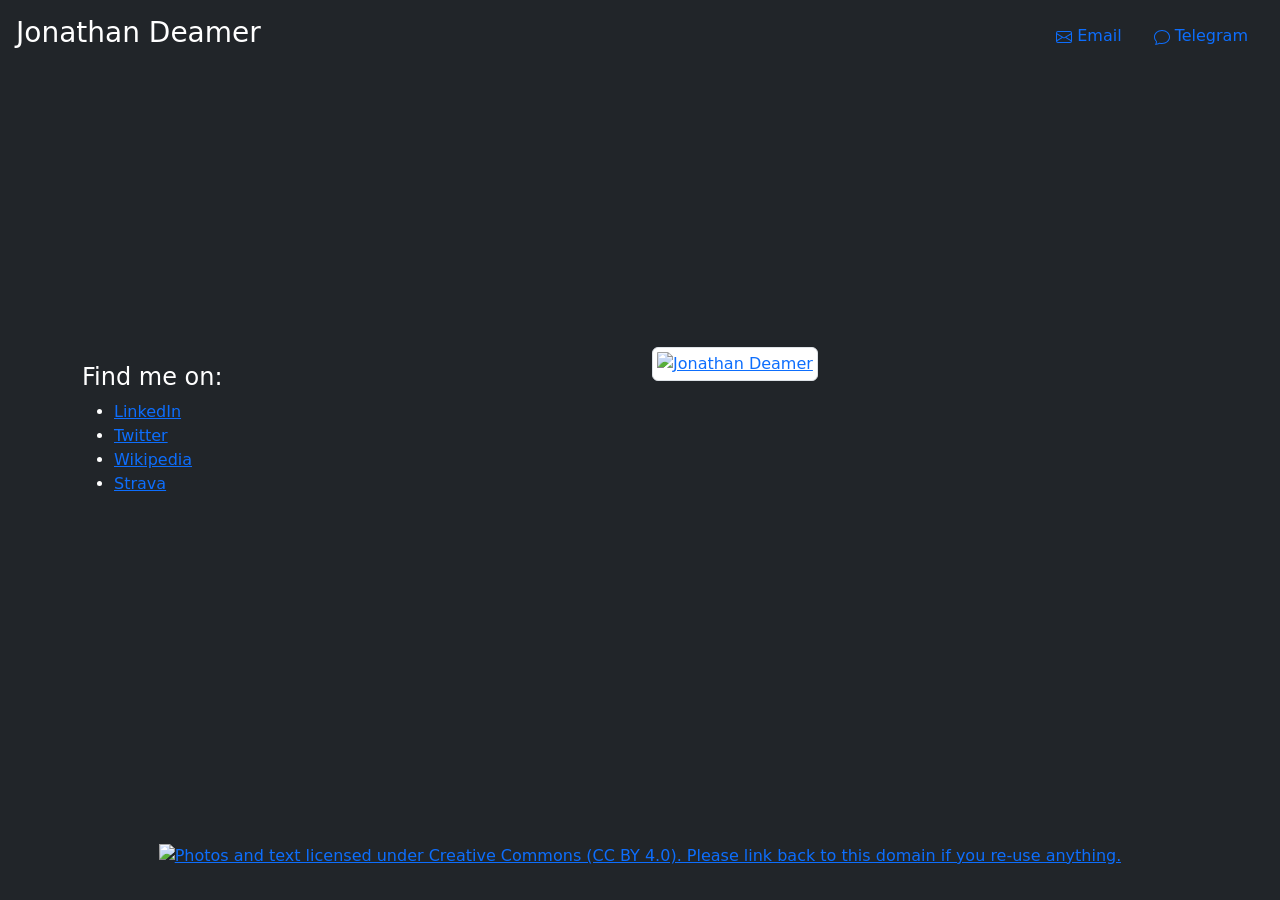
==== index.html @ d17ff704 "Initial commit from Nearly Free Speech" ====
<!doctype html>
<html lang="en" class="h-100">
  <head>
  <!-- Google Tag Manager -->
<script>(function(w,d,s,l,i){w[l]=w[l]||[];w[l].push({'gtm.start':
new Date().getTime(),event:'gtm.js'});var f=d.getElementsByTagName(s)[0],
j=d.createElement(s),dl=l!='dataLayer'?'&l='+l:'';j.async=true;j.src=
'https://www.googletagmanager.com/gtm.js?id='+i+dl;f.parentNode.insertBefore(j,f);
})(window,document,'script','dataLayer','GTM-T4HNTWD');</script>
<!-- End Google Tag Manager -->

<!-- Favicon via @JohnSorrentino's Favicon.io. Thanks! -->
<link rel="apple-touch-icon" sizes="180x180" href="http://jonathandeamer.com/apple-touch-icon.png">
<link rel="icon" type="image/png" sizes="32x32" href="http://jonathandeamer.com/favicon-32x32.png">
<link rel="icon" type="image/png" sizes="16x16" href="http://jonathandeamer.com/favicon-16x16.png">
<link rel="manifest" href="/site.webmanifest">

    <meta charset="utf-8">
    <meta name="viewport" content="width=device-width, initial-scale=1">
    <meta name="description" content="Just a list of places you can find me online and ways to get in touch.">
    <meta name="author" content="Jonathan Deamer">
    <title>Jonathan Deamer</title>

    <link rel="canonical" href="http://jonathandeamer.com">

    

    <!-- Bootstrap core CSS -->
<link href="https://cdn.jsdelivr.net/npm/bootstrap@5.0.0-beta1/dist/css/bootstrap.min.css" rel="stylesheet" integrity="sha384-giJF6kkoqNQ00vy+HMDP7azOuL0xtbfIcaT9wjKHr8RbDVddVHyTfAAsrekwKmP1" crossorigin="anonymous">

    <style>
      .bd-placeholder-img {
        font-size: 1.125rem;
        text-anchor: middle;
        -webkit-user-select: none;
        -moz-user-select: none;
        user-select: none;
      }

      @media (min-width: 768px) {
        .bd-placeholder-img-lg {
          font-size: 3.5rem;
        }
      }
    </style>

    
    <!-- Custom styles for this template -->
    <link href="http://jonathandeamer.com/cover.css" rel="stylesheet">
     <link href="http://jonathandeamer.com/grid.css" rel="stylesheet">
  </head>
  <body class="d-flex h-100 text-white bg-dark">
    <!-- Google Tag Manager (noscript) -->
<noscript><iframe src="https://www.googletagmanager.com/ns.html?id=GTM-T4HNTWD"
height="0" width="0" style="display:none;visibility:hidden"></iframe></noscript>
<!-- End Google Tag Manager (noscript) -->
<div class="cover-container d-flex w-100 h-100 p-3 mx-auto flex-column">
  <header class="mb-auto">
    <div>
      <h3 class="float-md-start mb-0">Jonathan Deamer</h3>
      <nav class="nav nav-masthead justify-content-left float-md-end">






        <a class="nav-link" aria-current="page" href="javascript:location='mailto:\u006a\u006f\u006e\u0061\u0074\u0068\u0061\u006e\u0064\u0065\u0061\u006d\u0065\u0072\u0040\u0067\u006d\u0061\u0069\u006c\u002e\u0063\u006f\u006d';void 0"><svg  xmlns="http://www.w3.org/2000/svg" width="16" height="16" fill="currentColor" class="bi bi-envelope align-text-bottom" viewBox="0 0 16 16">
  <path d="M0 4a2 2 0 0 1 2-2h12a2 2 0 0 1 2 2v8a2 2 0 0 1-2 2H2a2 2 0 0 1-2-2V4zm2-1a1 1 0 0 0-1 1v.217l7 4.2 7-4.2V4a1 1 0 0 0-1-1H2zm13 2.383l-4.758 2.855L15 11.114v-5.73zm-.034 6.878L9.271 8.82 8 9.583 6.728 8.82l-5.694 3.44A1 1 0 0 0 2 13h12a1 1 0 0 0 .966-.739zM1 11.114l4.758-2.876L1 5.383v5.73z"/>
</svg> Email</a>
        <a class="nav-link" href="https://t.me/JonathanDeamer"><svg xmlns="http://www.w3.org/2000/svg" width="16" height="16" fill="currentColor" class="bi bi-chat align-text-bottom" viewBox="0 0 16 16">
  <path d="M2.678 11.894a1 1 0 0 1 .287.801 10.97 10.97 0 0 1-.398 2c1.395-.323 2.247-.697 2.634-.893a1 1 0 0 1 .71-.074A8.06 8.06 0 0 0 8 14c3.996 0 7-2.807 7-6 0-3.192-3.004-6-7-6S1 4.808 1 8c0 1.468.617 2.83 1.678 3.894zm-.493 3.905a21.682 21.682 0 0 1-.713.129c-.2.032-.352-.176-.273-.362a9.68 9.68 0 0 0 .244-.637l.003-.01c.248-.72.45-1.548.524-2.319C.743 11.37 0 9.76 0 8c0-3.866 3.582-7 8-7s8 3.134 8 7-3.582 7-8 7a9.06 9.06 0 0 1-2.347-.306c-.52.263-1.639.742-3.468 1.105z"/>
</svg> Telegram</a> 
<!--        <a class="nav-link" href="#">Contact</a> -->
      </nav>
    </div>
  </header>

  <main >
<div class="container">
  <div class="row">
    <div class="col-sm">

    <p class="text-white-50">
    <h4>Find me on: </h4>
    <UL>
<LI>
<a href="https://www.linkedin.com/in/jonathandeamer/" class="bodylink">LinkedIn</a>    </LI><LI>
<a href="https://twitter.com/JonathanDeamer" class="bodylink">Twitter</A></LI><LI>
<a href="https://en.wikipedia.org/wiki/User:Jonathan_Deamer" class="bodylink">Wikipedia</a>    </LI>
<LI><a href="https://www.strava.com/athletes/18361576" class="bodylink">Strava</a></LI>
</UL>
<P></p><BR>
    </p>
     </div>
    <div class="col-sm">
    <p>
<a href="https://www.flickr.com/photos/jonathandeamer/50782596227/"><IMG src="http://jonathandeamer.com/jonathan-deamer.png" alt="Jonathan Deamer" class="img-thumbnail align-middle" >
</a>
    <!--  <a href="#" class="btn btn-lg btn-secondary fw-bold border-white bg-white">Learn more</a> -->
    </p>
    </div>
    </div>
  </main>

  <footer class="mt-auto text-center text-white-50">
    <p><a rel="license" href="http://creativecommons.org/licenses/by/4.0/"><img alt="Photos and text licensed under Creative Commons (CC BY 4.0). Please link back to this domain if you re-use anything." title="Photos and text licensed under Creative Commons (CC BY 4.0). Please link back to this domain if you re-use anything." style="border-width:0" src="https://i.creativecommons.org/l/by/4.0/80x15.png" /></a></p>
  </footer>
</div>


    
  </body>
</html>
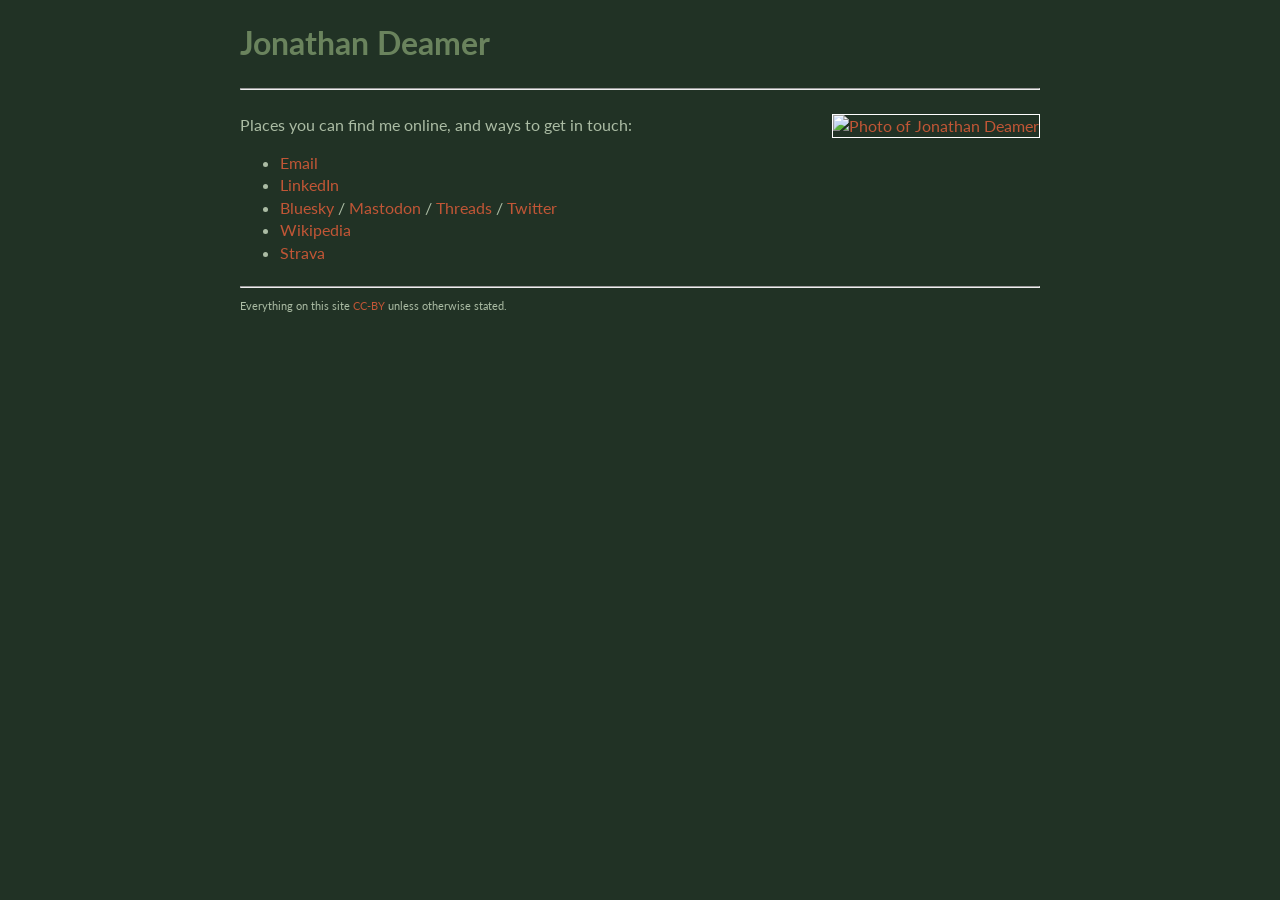
==== commit d50d830f: "Replace Bootstrap pages with minimal static layout Rework site HTML to a simpler, self-contained lay" ====
--- a/index.html
+++ b/index.html
@@ -1,114 +1,115 @@
-<!doctype html>
-<html lang="en" class="h-100">
-  <head>
-  <!-- Google Tag Manager -->
-<script>(function(w,d,s,l,i){w[l]=w[l]||[];w[l].push({'gtm.start':
-new Date().getTime(),event:'gtm.js'});var f=d.getElementsByTagName(s)[0],
-j=d.createElement(s),dl=l!='dataLayer'?'&l='+l:'';j.async=true;j.src=
-'https://www.googletagmanager.com/gtm.js?id='+i+dl;f.parentNode.insertBefore(j,f);
-})(window,document,'script','dataLayer','GTM-T4HNTWD');</script>
-<!-- End Google Tag Manager -->
+<!DOCTYPE html>
+<html lang="en">
 
-<!-- Favicon via @JohnSorrentino's Favicon.io. Thanks! -->
-<link rel="apple-touch-icon" sizes="180x180" href="http://jonathandeamer.com/apple-touch-icon.png">
-<link rel="icon" type="image/png" sizes="32x32" href="http://jonathandeamer.com/favicon-32x32.png">
-<link rel="icon" type="image/png" sizes="16x16" href="http://jonathandeamer.com/favicon-16x16.png">
-<link rel="manifest" href="/site.webmanifest">
+	<head><meta charset="UTF-8" ><link rel="preconnect" href="https://fonts.googleapis.com"><link rel="preconnect" href="https://fonts.gstatic.com" crossorigin><link href="https://fonts.googleapis.com/css2?family=Lato:wght@400;700" rel="stylesheet"><style>
+.container {
+     display: flex;
+     flex-flow: row wrap;
+     column-gap:3em;
+}
+@media only screen and (max-width: 1000px) {
+aside {
+     display: flex;
+     flex-flow: row wrap;
+	flex-grow:1;
+     justify-content:center;
 
-    <meta charset="utf-8">
-    <meta name="viewport" content="width=device-width, initial-scale=1">
-    <meta name="description" content="Just a list of places you can find me online and ways to get in touch.">
-    <meta name="author" content="Jonathan Deamer">
-    <title>Jonathan Deamer</title>
+}
 
-    <link rel="canonical" href="http://jonathandeamer.com">
+body {
 
-    
+          padding: 2% 3% 2.5% 2.5%;}
 
-    <!-- Bootstrap core CSS -->
-<link href="https://cdn.jsdelivr.net/npm/bootstrap@5.0.0-beta1/dist/css/bootstrap.min.css" rel="stylesheet" integrity="sha384-giJF6kkoqNQ00vy+HMDP7azOuL0xtbfIcaT9wjKHr8RbDVddVHyTfAAsrekwKmP1" crossorigin="anonymous">
-
-    <style>
-      .bd-placeholder-img {
-        font-size: 1.125rem;
-        text-anchor: middle;
-        -webkit-user-select: none;
-        -moz-user-select: none;
-        user-select: none;
-      }
-
-      @media (min-width: 768px) {
-        .bd-placeholder-img-lg {
-          font-size: 3.5rem;
-        }
-      }
-    </style>
-
-    
-    <!-- Custom styles for this template -->
-    <link href="http://jonathandeamer.com/cover.css" rel="stylesheet">
-     <link href="http://jonathandeamer.com/grid.css" rel="stylesheet">
-  </head>
-  <body class="d-flex h-100 text-white bg-dark">
-    <!-- Google Tag Manager (noscript) -->
-<noscript><iframe src="https://www.googletagmanager.com/ns.html?id=GTM-T4HNTWD"
-height="0" width="0" style="display:none;visibility:hidden"></iframe></noscript>
-<!-- End Google Tag Manager (noscript) -->
-<div class="cover-container d-flex w-100 h-100 p-3 mx-auto flex-column">
-  <header class="mb-auto">
-    <div>
-      <h3 class="float-md-start mb-0">Jonathan Deamer</h3>
-      <nav class="nav nav-masthead justify-content-left float-md-end">
+}
+ body {
+     font: 1em "Lato", "Segoe UI", Roboto, Helvetica, Arial, sans-serif, "Apple Color Emoji", "Segoe UI Emoji", "Segoe UI Symbol";
+     line-height: 1.4;
+     color: var(--text);
+     background: var(--bg);
+     max-width: 50em;
+     text-align: justify;
+     margin: auto auto auto;
+     --text: #abbca4;
+     --bg: #213225;
+     --link: #c15636;
+     --heading: #6a835d;
+}
 
 
+ header {
 
+     flex-basis:100%;
+     min-width:18em;
 
+}
+ main {
+     flex-basis:50%;
+     flex-grow: 1;
+}
+ 
+ footer {
+     width:100%;
+     font: 0.7em "Lato", "Segoe UI", Roboto, Helvetica, Arial, sans-serif, "Apple Color Emoji", "Segoe UI Emoji", "Segoe UI Symbol";
+}
+ 
+  img {
 
+     border: 0.06em solid white;
+     max-height: 17em;
+}
+ a {
+     text-decoration: none;
+     color: var(--link);
+}
+ a:hover {
+     text-decoration: underline;
 
-        <a class="nav-link" aria-current="page" href="javascript:location='mailto:\u006a\u006f\u006e\u0061\u0074\u0068\u0061\u006e\u0064\u0065\u0061\u006d\u0065\u0072\u0040\u0067\u006d\u0061\u0069\u006c\u002e\u0063\u006f\u006d';void 0"><svg  xmlns="http://www.w3.org/2000/svg" width="16" height="16" fill="currentColor" class="bi bi-envelope align-text-bottom" viewBox="0 0 16 16">
-  <path d="M0 4a2 2 0 0 1 2-2h12a2 2 0 0 1 2 2v8a2 2 0 0 1-2 2H2a2 2 0 0 1-2-2V4zm2-1a1 1 0 0 0-1 1v.217l7 4.2 7-4.2V4a1 1 0 0 0-1-1H2zm13 2.383l-4.758 2.855L15 11.114v-5.73zm-.034 6.878L9.271 8.82 8 9.583 6.728 8.82l-5.694 3.44A1 1 0 0 0 2 13h12a1 1 0 0 0 .966-.739zM1 11.114l4.758-2.876L1 5.383v5.73z"/>
-</svg> Email</a>
-        <a class="nav-link" href="https://t.me/JonathanDeamer"><svg xmlns="http://www.w3.org/2000/svg" width="16" height="16" fill="currentColor" class="bi bi-chat align-text-bottom" viewBox="0 0 16 16">
-  <path d="M2.678 11.894a1 1 0 0 1 .287.801 10.97 10.97 0 0 1-.398 2c1.395-.323 2.247-.697 2.634-.893a1 1 0 0 1 .71-.074A8.06 8.06 0 0 0 8 14c3.996 0 7-2.807 7-6 0-3.192-3.004-6-7-6S1 4.808 1 8c0 1.468.617 2.83 1.678 3.894zm-.493 3.905a21.682 21.682 0 0 1-.713.129c-.2.032-.352-.176-.273-.362a9.68 9.68 0 0 0 .244-.637l.003-.01c.248-.72.45-1.548.524-2.319C.743 11.37 0 9.76 0 8c0-3.866 3.582-7 8-7s8 3.134 8 7-3.582 7-8 7a9.06 9.06 0 0 1-2.347-.306c-.52.263-1.639.742-3.468 1.105z"/>
-</svg> Telegram</a> 
-<!--        <a class="nav-link" href="#">Contact</a> -->
-      </nav>
-    </div>
-  </header>
-
-  <main >
-<div class="container">
-  <div class="row">
-    <div class="col-sm">
-
-    <p class="text-white-50">
-    <h4>Find me on: </h4>
-    <UL>
-<LI>
-<a href="https://www.linkedin.com/in/jonathandeamer/" class="bodylink">LinkedIn</a>    </LI><LI>
-<a href="https://twitter.com/JonathanDeamer" class="bodylink">Twitter</A></LI><LI>
-<a href="https://en.wikipedia.org/wiki/User:Jonathan_Deamer" class="bodylink">Wikipedia</a>    </LI>
-<LI><a href="https://www.strava.com/athletes/18361576" class="bodylink">Strava</a></LI>
+}
+ h1,h2,h3{
+     color: var(--heading);
+}</style>
+		<meta content="width=device-width,initial-scale=1" name="viewport" >
+		<title>Jonathan Deamer</title>
+		<link rel="icon" type="image/png" href="favicon.png">
+		<meta content="Just a list of places you can find me online, and ways to get in touch." name="description" >
+		<link rel="canonical" href="https://jonathandeamer.com/" >
+		<link href="https://tilde.zone/@JonathanDeamer" rel="me">
+	</head>
+	<body>
+		<div class="container">
+			<header>
+				<h1>Jonathan Deamer</h1>
+				<HR>
+			</header>
+			<main>
+				<P>
+					Places you can find me online, and ways to get in touch:
+					<ul>
+						<LI>
+							<a href="javascript:location='mailto:\u006a\u006f\u006e\u0061\u0074\u0068\u0061\u006e\u0064\u0065\u0061\u006d\u0065\u0072\u0040\u0067\u006d\u0061\u0069\u006c\u002e\u0063\u006f\u006d';void 0">Email</a>
+						</LI>
+						<li>
+							<a href="https://www.linkedin.com/in/jonathandeamer/">LinkedIn</a>
+						</li>
+						<li>
+						<a href="https://bsky.app/profile/jonathandeamer.bsky.social">Bluesky</a> / <a href="https://tilde.zone/@JonathanDeamer">Mastodon</a> / <a href="https://www.threads.net/@jonathandeamer">Threads</a> / <a href="https://twitter.com/JonathanDeamer">Twitter</a>
+						</li>
+						<li>
+							<a href="https://en.wikipedia.org/wiki/User:Jonathan_Deamer">Wikipedia</a>
+						</li>
+						<li><a href="https://www.strava.com/athletes/18361576">Strava</a></li>
 </UL>
-<P></p><BR>
-    </p>
-     </div>
-    <div class="col-sm">
-    <p>
-<a href="https://www.flickr.com/photos/jonathandeamer/50782596227/"><IMG src="http://jonathandeamer.com/jonathan-deamer.png" alt="Jonathan Deamer" class="img-thumbnail align-middle" >
-</a>
-    <!--  <a href="#" class="btn btn-lg btn-secondary fw-bold border-white bg-white">Learn more</a> -->
-    </p>
-    </div>
-    </div>
-  </main>
-
-  <footer class="mt-auto text-center text-white-50">
-    <p><a rel="license" href="http://creativecommons.org/licenses/by/4.0/"><img alt="Photos and text licensed under Creative Commons (CC BY 4.0). Please link back to this domain if you re-use anything." title="Photos and text licensed under Creative Commons (CC BY 4.0). Please link back to this domain if you re-use anything." style="border-width:0" src="https://i.creativecommons.org/l/by/4.0/80x15.png" /></a></p>
-  </footer>
-</div>
-
-
-    
-  </body>
-</html>
+</P>
+			</main>
+			<aside>
+<P>
+					<a href="https://www.flickr.com/photos/jonathandeamer/50782596227/"><IMG src="jonathan-deamer.png" alt="Photo of Jonathan Deamer" width=272 height=272></a>
+</P>
+			</aside>
+			<footer>
+							<HR>
+<P>				Everything on this site <a href="https://creativecommons.org/licenses/by/4.0/" rel="license">CC-BY</a> unless otherwise stated.<BR>
+	</P>		</footer>
+		</div>
+	</body>
+</html>
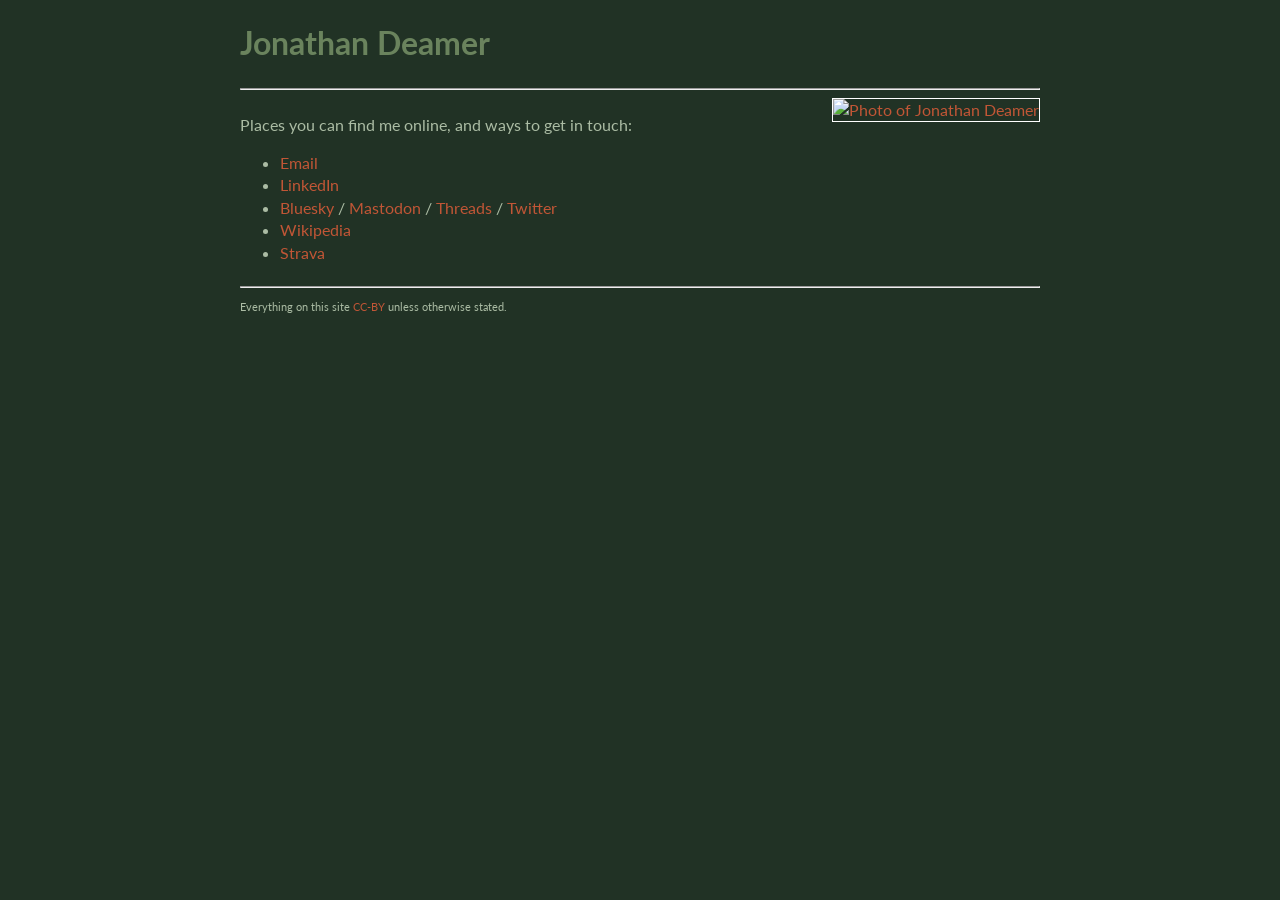
==== commit 564ca295: "Tidy markup and extract shared stylesheet" ====
--- a/index.html
+++ b/index.html
@@ -1,115 +1,48 @@
 <!DOCTYPE html>
 <html lang="en">
-
-	<head><meta charset="UTF-8" ><link rel="preconnect" href="https://fonts.googleapis.com"><link rel="preconnect" href="https://fonts.gstatic.com" crossorigin><link href="https://fonts.googleapis.com/css2?family=Lato:wght@400;700" rel="stylesheet"><style>
-.container {
-     display: flex;
-     flex-flow: row wrap;
-     column-gap:3em;
-}
-@media only screen and (max-width: 1000px) {
-aside {
-     display: flex;
-     flex-flow: row wrap;
-	flex-grow:1;
-     justify-content:center;
-
-}
-
-body {
-
-          padding: 2% 3% 2.5% 2.5%;}
-
-}
- body {
-     font: 1em "Lato", "Segoe UI", Roboto, Helvetica, Arial, sans-serif, "Apple Color Emoji", "Segoe UI Emoji", "Segoe UI Symbol";
-     line-height: 1.4;
-     color: var(--text);
-     background: var(--bg);
-     max-width: 50em;
-     text-align: justify;
-     margin: auto auto auto;
-     --text: #abbca4;
-     --bg: #213225;
-     --link: #c15636;
-     --heading: #6a835d;
-}
-
-
- header {
-
-     flex-basis:100%;
-     min-width:18em;
-
-}
- main {
-     flex-basis:50%;
-     flex-grow: 1;
-}
- 
- footer {
-     width:100%;
-     font: 0.7em "Lato", "Segoe UI", Roboto, Helvetica, Arial, sans-serif, "Apple Color Emoji", "Segoe UI Emoji", "Segoe UI Symbol";
-}
- 
-  img {
-
-     border: 0.06em solid white;
-     max-height: 17em;
-}
- a {
-     text-decoration: none;
-     color: var(--link);
-}
- a:hover {
-     text-decoration: underline;
-
-}
- h1,h2,h3{
-     color: var(--heading);
-}</style>
-		<meta content="width=device-width,initial-scale=1" name="viewport" >
+	<head>
+		<meta charset="UTF-8">
+		<meta name="viewport" content="width=device-width, initial-scale=1">
 		<title>Jonathan Deamer</title>
+		<meta name="description" content="Just a list of places you can find me online, and ways to get in touch.">
+		<link rel="canonical" href="https://jonathandeamer.com/">
 		<link rel="icon" type="image/png" href="favicon.png">
-		<meta content="Just a list of places you can find me online, and ways to get in touch." name="description" >
-		<link rel="canonical" href="https://jonathandeamer.com/" >
+		<link rel="preconnect" href="https://fonts.googleapis.com">
+		<link rel="preconnect" href="https://fonts.gstatic.com" crossorigin>
+		<link href="https://fonts.googleapis.com/css2?family=Lato:wght@400;700" rel="stylesheet">
 		<link href="https://tilde.zone/@JonathanDeamer" rel="me">
+		<link rel="stylesheet" href="style.css">
 	</head>
 	<body>
 		<div class="container">
 			<header>
 				<h1>Jonathan Deamer</h1>
-				<HR>
+				<hr>
 			</header>
 			<main>
-				<P>
-					Places you can find me online, and ways to get in touch:
-					<ul>
-						<LI>
-							<a href="javascript:location='mailto:\u006a\u006f\u006e\u0061\u0074\u0068\u0061\u006e\u0064\u0065\u0061\u006d\u0065\u0072\u0040\u0067\u006d\u0061\u0069\u006c\u002e\u0063\u006f\u006d';void 0">Email</a>
-						</LI>
-						<li>
-							<a href="https://www.linkedin.com/in/jonathandeamer/">LinkedIn</a>
-						</li>
-						<li>
-						<a href="https://bsky.app/profile/jonathandeamer.bsky.social">Bluesky</a> / <a href="https://tilde.zone/@JonathanDeamer">Mastodon</a> / <a href="https://www.threads.net/@jonathandeamer">Threads</a> / <a href="https://twitter.com/JonathanDeamer">Twitter</a>
-						</li>
-						<li>
-							<a href="https://en.wikipedia.org/wiki/User:Jonathan_Deamer">Wikipedia</a>
-						</li>
-						<li><a href="https://www.strava.com/athletes/18361576">Strava</a></li>
-</UL>
-</P>
+				<p>Places you can find me online, and ways to get in touch:</p>
+				<ul>
+					<li><a href="mailto:jonathandeamer@gmail.com">Email</a></li>
+					<li><a href="https://www.linkedin.com/in/jonathandeamer/">LinkedIn</a></li>
+					<li>
+						<a href="https://bsky.app/profile/jonathandeamer.bsky.social">Bluesky</a> /
+						<a href="https://tilde.zone/@JonathanDeamer">Mastodon</a> /
+						<a href="https://www.threads.net/@jonathandeamer">Threads</a> /
+						<a href="https://twitter.com/JonathanDeamer">Twitter</a>
+					</li>
+					<li><a href="https://en.wikipedia.org/wiki/User:Jonathan_Deamer">Wikipedia</a></li>
+					<li><a href="https://www.strava.com/athletes/18361576">Strava</a></li>
+				</ul>
 			</main>
 			<aside>
-<P>
-					<a href="https://www.flickr.com/photos/jonathandeamer/50782596227/"><IMG src="jonathan-deamer.png" alt="Photo of Jonathan Deamer" width=272 height=272></a>
-</P>
+				<a href="https://www.flickr.com/photos/jonathandeamer/50782596227/">
+					<img src="jonathan-deamer.png" alt="Photo of Jonathan Deamer" width="272" height="272">
+				</a>
 			</aside>
 			<footer>
-							<HR>
-<P>				Everything on this site <a href="https://creativecommons.org/licenses/by/4.0/" rel="license">CC-BY</a> unless otherwise stated.<BR>
-	</P>		</footer>
+				<hr>
+				<p>Everything on this site <a href="https://creativecommons.org/licenses/by/4.0/" rel="license">CC-BY</a> unless otherwise stated.</p>
+			</footer>
 		</div>
 	</body>
-</html>+</html>
--- a/style.css
+++ b/style.css
@@ -0,0 +1,68 @@
+:root {
+    --text: #abbca4;
+    --bg: #213225;
+    --link: #c15636;
+    --heading: #6a835d;
+}
+
+.container {
+    display: flex;
+    flex-flow: row wrap;
+    column-gap: 3em;
+}
+
+@media only screen and (max-width: 1000px) {
+    aside {
+        display: flex;
+        flex-flow: row wrap;
+        flex-grow: 1;
+        justify-content: center;
+    }
+
+    body {
+        padding: 2% 3% 2.5% 2.5%;
+    }
+}
+
+body {
+    font: 1em "Lato", "Segoe UI", Roboto, Helvetica, Arial, sans-serif, "Apple Color Emoji", "Segoe UI Emoji", "Segoe UI Symbol";
+    line-height: 1.4;
+    color: var(--text);
+    background: var(--bg);
+    max-width: 50em;
+    text-align: justify;
+    margin: auto;
+}
+
+header {
+    flex-basis: 100%;
+    min-width: 18em;
+}
+
+main {
+    flex-basis: 50%;
+    flex-grow: 1;
+}
+
+footer {
+    width: 100%;
+    font-size: 0.7em;
+}
+
+img {
+    border: 0.06em solid white;
+    max-height: 17em;
+}
+
+a {
+    text-decoration: none;
+    color: var(--link);
+}
+
+a:hover {
+    text-decoration: underline;
+}
+
+h1, h2, h3 {
+    color: var(--heading);
+}
